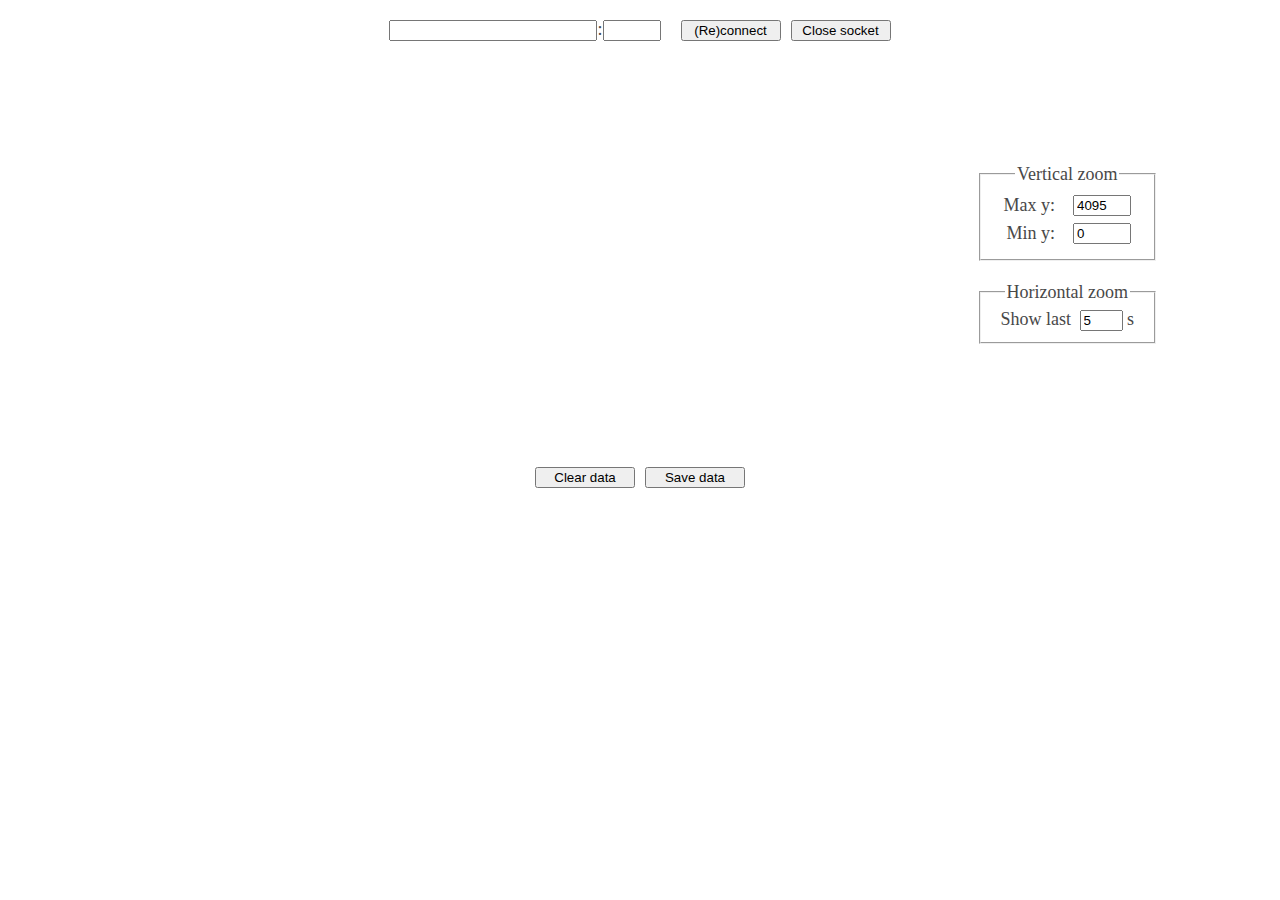
==== SPIFFS files/www/index.html @ 9a204a03 "Add custom ESP8266FS submodule" ====
<!doctype html>
<html lang="en">

<!-- Plotly.js and jQuery -->
<script src="https://cdn.plot.ly/plotly-latest.min.js"></script>
<script src="https://code.jquery.com/jquery-3.3.1.min.js" integrity="sha256-FgpCb/KJQlLNfOu91ta32o/NMZxltwRo8QtmkMRdAu8=" crossorigin="anonymous"></script>

<!-- Local backup for Plotly.js and jQuery -->
<script>window.Plotly || document.write('<script src="lib/plotly.min.js"><\/script>')</script>
<script>window.jQuery || document.write('<script src="lib/jquery.min.js"><\/script>')</script>

<script>
	var GRAPH_ID = "geophone-graph";
	var F_SAMP = 10000, X_RANGE_IN_SEC = 5;
	var Y_MIN = 0, Y_MAX = 4095;
	var arrData = {x_millis: [], x: [], y: []};
	var ws;

	function createWebSocket(connectTo) {
		ws = new WebSocket(connectTo);
		ws.hasReceivedAnyMessagesYet = false;

		ws.onopen = function() {
			// Web Socket is connected
			console.log("Successfully connected to " + ws.url);
		};

		ws.onmessage = function(evt) {
			if (!ws.hasReceivedAnyMessagesYet) {
				Plotly.relayout(GRAPH_ID, {
					title: evt.data,
					'yaxis.range': [Y_MIN, Y_MAX]
				});
				ws.hasReceivedAnyMessagesYet = true;
				return;
			}

			var geophoneVal = JSON.parse(evt.data);
			var now = Date.now();

			arrData.x_millis.push(now);
			arrData.x.push((now - arrData.x_millis[0])/1000.0);
			arrData.y.pushArray(geophoneVal);

			//dataUpdateGraph();
		};

		ws.onclose = function() {
		  // websocket is closed.
		};

		ws.onerror = function(err) {
			console.log("Error in webSocket!");
		};

		return ws;
	}

	function wsClose() {
		if (ws) {
			ws.close();
		}
		ws = null;
	}

	function wsReconnect() {
		wsClose();
		ws = createWebSocket("ws://" + $('#wsHost')[0].value + ":" + $('#wsPort')[0].value + "/geophone");
	}

	function dataUpdateGraph(forceUpdate=false) {
		if (!forceUpdate && (!ws || ws.readyState !== ws.OPEN)) return;	// Only update graph if socket is open (meaning we have something to update). Otherwise, user can't scroll/pan through data after closing the socket!
		var len = arrData.y.length;
		var nowInSecs = arrData.x[len-1];

		Plotly.update(GRAPH_ID, {
			//x: [arrData.x],
			y: [arrData.y]
		}, {
			//'xaxis.range': [nowInSecs-X_RANGE_IN_SEC, nowInSecs]
			'xaxis.range': [len-X_RANGE_IN_SEC*F_SAMP, len]
		});
	}

	function dataDownload() {
		var title = $("#" + GRAPH_ID)[0].layout.title;
        var filename = title + '.csv';

		var delimiter = '\n';
        var csv = arrData.y.join(delimiter);
        if (csv == null) return;

        if (!csv.match(/^data:text\/csv/i)) {
            csv = 'data:text/csv;charset=utf-8,' + csv;
        }
        var data = encodeURI(csv);

        var link = document.createElement('a');
        link.setAttribute('href', data);
        link.setAttribute('download', filename);
        link.click();
	}

	function dataClear() {
		arrData.x_millis = [];
		arrData.x = [];
		arrData.y = [];
		Plotly.restyle(GRAPH_ID, {
			//x: [arrData.x],
			y: [arrData.y]
		});
	}

	function updateYlims() {
		Plotly.relayout(GRAPH_ID, {
			'yaxis.range': [Y_MIN, Y_MAX]
		});
	}

	// Helper function that allows pushing an array to an existing array
	Array.prototype.pushArray = function(arr) {
		this.push.apply(this, arr);
	};

	$(document).ready(function() {
		Plotly.plot(GRAPH_ID, [{
			y: [],
			mode: 'lines',
			'line.color': '#80CAF6'
		}]);
		setInterval(dataUpdateGraph, 50);  // 20Hz refresh rate

		// Handle zoom controls (and update vars with current value)
		Y_MAX = $("#zoomYmax").val();
		Y_MIN = $("#zoomYmin").val();
		X_RANGE_IN_SEC = $("#zoomX").val();
		$("#zoomYmax").on('change keydown paste input', function() { Y_MAX = Math.max(parseInt($("#zoomYmax").val()), Y_MIN+1); updateYlims(); });
		$("#zoomYmin").on('change keydown paste input', function() { Y_MIN = Math.min(parseInt($("#zoomYmin").val()), Y_MAX-1); updateYlims(); });
		$("#zoomX").on('change keydown paste input', function() { X_RANGE_IN_SEC = parseFloat($("#zoomX").val()); dataUpdateGraph(true); });

		var DEFAULT_HOST = "192.168.43.100"; // window.location.hostname;
		var DEFAULT_PORT = 81;
		$('#wsHost')[0].value = (window.location.hostname !== '')? window.location.hostname : DEFAULT_HOST;
		$('#wsPort')[0].value = DEFAULT_PORT;
		wsReconnect();
	});
</script>

<head>
    <meta charset="utf-8">

    <title>Real-time geophone signal</title>
    <meta name="author" content="PEI Lab">
    <meta name="viewport" content="width=device-width, initial-scale=1, minimum-scale=1, maximum-scale=1">

    <link rel="stylesheet" href="css/styles.css">
</head>

<body>
	<p><input type="text" id="wsHost" style="width: 200px;">:<input type="number" id="wsPort" min="1" max="65535" style="width: 50px;"><input type="button" value="(Re)connect" onClick="javascript: wsReconnect();" style="margin-left: 20px; width: 100px;"><input type="button" value="Close socket" onClick="javascript: wsClose();" style="margin-left: 10px; width: 100px;"></p>
	<table style="border: none;">
		<tr>
			<td><div id="geophone-graph" style="width: 600px; height: 400px;"></div></td>
			<td><fieldset><legend>Vertical zoom</legend>
				<table style="border: none;">
					<tr>
					<td align="right" style="white-space: nowrap;">Max y:</td>
					<td align="left"><input type="number" id="zoomYmax" min="1" max="4095" value="4095" style="width: 50px;"></td>
					</tr><tr>
					<td align="right" style="white-space: nowrap;">Min y:</td>
					<td align="left"><input type="number" id="zoomYmin" min="0" max="4094" value="0" style="width: 50px;"></td>
					</tr>
				</table>
				</fieldset>
				<br>
				<fieldset><legend>Horizontal zoom</legend>
				Show last <input type="number" id="zoomX" min="1" max="15" step="0.5" value="5" style="width: 35px; margin-left: 4px;"> s
				</fieldset>
			</td>
		</tr>
	</table>
	<p><input type="button" value="Clear data" style="width: 100px;" onClick="javascript: dataClear();"><input type="button" value="Save data" style="margin-left: 10px; width: 100px;" onClick="javascript: dataDownload();"></p>
</body>
</html>
---- SPIFFS files/www/css/styles.css ----
body {
	height: 100%;
	margin: 0px auto;  /* horizontal auto margin centers element */
	text-align: center;
	font-family: Times, "Times New Roman", serif;
	color: #484848; }

@media only screen and (min-width: 1000px) {	/* Displays larger than 1000px */
	body {
		width: 600px;
		padding: 10px;
		font-size: 18px; }
	
	#hotTubDashboard img {
		width: 80%; }
	
	h1 {
		font-size: 2.25em; }
}

@media only screen and (max-width: 999px) {	/* Displays smaller than 1000px */
	body {
		width: 100vw;
		padding: 2vh 5vw;
		font-size: 4vmin; }
	
	#hotTubDashboard img {
		width: 100%; }
	
	h1 {
		font-size: 7vw; }
}

body, div {
	-moz-box-sizing: border-box; 	/* box-sizing resizes an element with padding so the total dimension match those specified by width/height */
	-webkit-box-sizing: border-box; /* Otherwise, adding padding wouldn't affect width/height, and you could set body width to 600px but end up getting 620px with 10px padding */
	box-sizing: border-box; }

h1 {
	margin-top: 0; }

p {
	margin: 0;
	padding: 10px 0;
	line-height: 1em; }

table {
	border-collapse: collapse; }

table.center {
	margin-left:  auto; 
	margin-right: auto; }

th {
	font-weight: bold; }

th,td {
	padding: 3px 9px; }

a:link, a:visited{
	text-decoration: none;
	color: #22c; }

a:hover, a:active{
	text-decoration:underline;
	color: #33f; }

#hotTubDashboard {	/* Needs to have position relative so setting children img's width to x% will make them x% of parent's (this div) width instead of x% of screen's width */
	position: relative;
	cursor: pointer; }

#hotTubDashboard img:first-child {	/* Need at least one child of the parent div to have static position (instead of absolute) so that the div doesn't have 0 width */
	position: static; }

#hotTubDashboard img {
	position: absolute;	/* Next 5 lines place all images on top of each other, and center them in the container div */
	top: 0;
	left: 0;
	right: 0;
	margin-left: auto;
	margin-right: auto; }

#hotTubDashboard img.imgOn {
	-webkit-transition: opacity 0.25s ease-in-out;
	-moz-transition: opacity 0.25s ease-in-out;
	-o-transition: opacity 0.25s ease-in-out;	/* to disable: color 0 ease-in; */
	transition: opacity 0.25s ease-in-out; }

#hotTubDashboard img.imgOff {
	opacity:0;
	-webkit-transition: opacity 0.8s ease-in-out;
	-moz-transition: opacity 0.8s ease-in-out;
	-o-transition: opacity 0.8s ease-in-out;
	transition: opacity 0.8s ease-in-out; }

.lowerRightBanner {
	position: fixed;
	bottom: 0;
	width: 800px;
	height: 40px;
	text-align: right;
	vertical-align: bottom; }

progress[value] {
	-webkit-appearance: none; }

progress[value]::-webkit-progress-inner-element {
	background-color: #484848;
	border-radius: 9px;
	padding: 1px; }

progress[value]::-webkit-progress-bar {
	background-color: whitesmoke;
	border-radius: 8px;
	box-shadow: 0 2px 5px rgba(0, 0, 0, 0.25) inset; }

progress[value]::-webkit-progress-value {
	background: #c0c0c0;
	border-radius: 8px; }
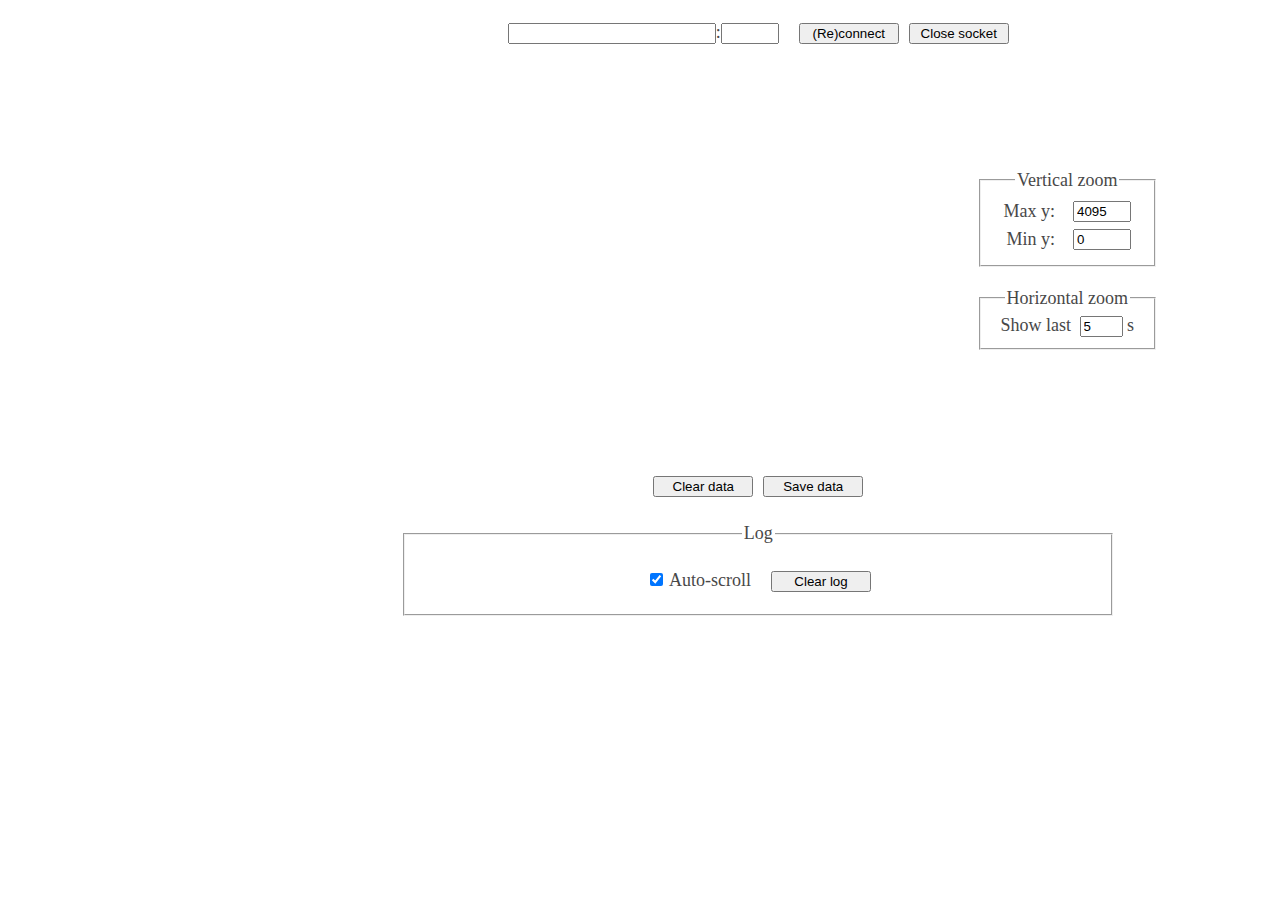
==== commit 8ba1d72c: "Small improvements" ====
--- a/SPIFFS files/www/index.html
+++ b/SPIFFS files/www/index.html
@@ -1,65 +1,77 @@
 <!doctype html>
 <html lang="en">
 
+<script src="workerBlobToArr.js"></script>
+<script src="helperFuncs.js"></script>
 <!-- Plotly.js and jQuery -->
-<script src="https://cdn.plot.ly/plotly-latest.min.js"></script>
-<script src="https://code.jquery.com/jquery-3.3.1.min.js" integrity="sha256-FgpCb/KJQlLNfOu91ta32o/NMZxltwRo8QtmkMRdAu8=" crossorigin="anonymous"></script>
-
-<!-- Local backup for Plotly.js and jQuery -->
-<script>window.Plotly || document.write('<script src="lib/plotly.min.js"><\/script>')</script>
-<script>window.jQuery || document.write('<script src="lib/jquery.min.js"><\/script>')</script>
+<script>addLibScripts([['https://cdn.plot.ly/plotly-latest.min.js', 'lib/plotly.min.js'], ['https://code.jquery.com/jquery-3.3.1.min.js', 'lib/jquery.min.js']]);</script>
 
 <script>
 	var GRAPH_ID = "geophone-graph";
 	var F_SAMP = 10000, X_RANGE_IN_SEC = 5;
 	var Y_MIN = 0, Y_MAX = 4095;
 	var arrData = {x_millis: [], x: [], y: []};
-	var ws;
+	var ws, workerUpdatePlot;
 
 	function createWebSocket(connectTo) {
 		ws = new WebSocket(connectTo);
 		ws.hasReceivedAnyMessagesYet = false;
 
 		ws.onopen = function() {
-			// Web Socket is connected
-			console.log("Successfully connected to " + ws.url);
+			// WebSocket is connected
+			logMessage("Successfully connected to " + ws.url);
 		};
 
 		ws.onmessage = function(evt) {
-			if (!ws.hasReceivedAnyMessagesYet) {
-				Plotly.relayout(GRAPH_ID, {
-					title: evt.data,
-					'yaxis.range': [Y_MIN, Y_MAX]
-				});
+			if (!ws.hasReceivedAnyMessagesYet) {	// First message contains GeophoneID, use it as title and exit (no data yet)
 				ws.hasReceivedAnyMessagesYet = true;
+				Plotly.relayout(GRAPH_ID, { title: evt.data });
+				
+				workerUpdatePlot = createNewWorker();	// After the first message is received, create a worker thread to periodically update the Plotly graph
+				workerUpdatePlot.onmessage = function(e) {
+					var updateGraph = function() {
+						dataUpdateGraph();
+						setTimeout(updateGraph, 50);
+					};
+					updateGraph();
+				};
+				workerUpdatePlot.postMessage({cmd: 'plot', scriptPath: getWorkerScriptPath()});	// Start the replotting trigger
 				return;
 			}
 
-			var geophoneVal = JSON.parse(evt.data);
-			var now = Date.now();
-
-			arrData.x_millis.push(now);
-			arrData.x.push((now - arrData.x_millis[0])/1000.0);
-			arrData.y.pushArray(geophoneVal);
-
-			//dataUpdateGraph();
-		};
-
-		ws.onclose = function() {
-		  // websocket is closed.
+			var workerThread = createNewWorker();
+			
+			workerThread.onmessage = function(e) {
+				var lastT = (arrData.x.length>0)? arrData.x[arrData.x.length-1] : -1/F_SAMP;	// Get the time of the last data point
+				
+				arrData.x_millis.push(Date.now());	// Save the new results
+				arrData.x.pushArray(Array.from(Array(e.data.binData.length), (e,i) => lastT + (i+1)/F_SAMP));
+				arrData.y.pushArray(e.data.binData);
+				
+				workerThread.terminate();	// Terminate the thread
+			};
+			
+			// Pass a message to process the packet in the worker thread we just created
+			workerThread.postMessage({cmd: 'parse', blob: evt.data, toType: 'uint16_t', scriptPath: getWorkerScriptPath()});
+		};
+
+		ws.onclose = function(event) {
+			// WebSocket is closed.
+			if (workerUpdatePlot) workerUpdatePlot.terminate();
+			workerUpdatePlot = null;
+
+			logMessage("WebSocket closed! - <i>" + getStrCloseReason(event.code) + "</i>", true);
 		};
 
 		ws.onerror = function(err) {
-			console.log("Error in webSocket!");
+			logMessage("Error in webSocket! Check closing message below for extra info");
 		};
 
 		return ws;
 	}
 
 	function wsClose() {
-		if (ws) {
-			ws.close();
-		}
+		if (ws) ws.close();
 		ws = null;
 	}
 
@@ -68,37 +80,36 @@
 		ws = createWebSocket("ws://" + $('#wsHost')[0].value + ":" + $('#wsPort')[0].value + "/geophone");
 	}
 
-	function dataUpdateGraph(forceUpdate=false) {
+	function dataUpdateGraph(forceUpdate=false, plotOnlyRecent=true) {
 		if (!forceUpdate && (!ws || ws.readyState !== ws.OPEN)) return;	// Only update graph if socket is open (meaning we have something to update). Otherwise, user can't scroll/pan through data after closing the socket!
+		var LEN_VISIBLE = X_RANGE_IN_SEC*F_SAMP;	// Store how many data points should be visible at the current zoom level
 		var len = arrData.y.length;
-		var nowInSecs = arrData.x[len-1];
+		var startSlice = Math.max(0, plotOnlyRecent*(len-LEN_VISIBLE));	// If plotOnlyRecent is false, startSlice will be 0 (whole array); otherwise, slice only the last LEN_VISIBLE points
+		//var nowInSecs = arrData.x[len-1];
 
 		Plotly.update(GRAPH_ID, {
-			//x: [arrData.x],
-			y: [arrData.y]
+			x: [arrData.x.slice(startSlice)],
+			y: [arrData.y.slice(startSlice)]	// Only plot the last 100k points for faster performance
 		}, {
 			//'xaxis.range': [nowInSecs-X_RANGE_IN_SEC, nowInSecs]
-			'xaxis.range': [len-X_RANGE_IN_SEC*F_SAMP, len]
+			//'xaxis.range': [len-X_RANGE_IN_SEC*F_SAMP, len]
 		});
 	}
 
 	function dataDownload() {
+		if (arrData.y.length <= 0) return;	// Nothing to download
 		var title = $("#" + GRAPH_ID)[0].layout.title;
-        var filename = title + '.csv';
-
-		var delimiter = '\n';
-        var csv = arrData.y.join(delimiter);
-        if (csv == null) return;
-
-        if (!csv.match(/^data:text\/csv/i)) {
-            csv = 'data:text/csv;charset=utf-8,' + csv;
-        }
-        var data = encodeURI(csv);
-
+		var d = new Date(arrData.x_millis[0]);	// Date at which the data collection started
+		function twoDigit(n) { return ('0' + n).slice(-2); }	// Helper function to convert 1-digit numbers to 2-digit strings (eg: 2->'02')
+		var strDate = [d.getFullYear(), d.toLocaleString('en-US', {month: 'short'}), twoDigit(d.getDate())].join('-');
+		var strTime = [twoDigit(d.getHours()), twoDigit(d.getMinutes()), twoDigit(d.getSeconds())].join('-');
+        var filename = [title, strDate, strTime].join('_') + '.csv';
+
+		var url = URL.createObjectURL(new Blob([arrData.y.join('\n')], {type: 'text/csv; charset=utf-8;'}));
         var link = document.createElement('a');
-        link.setAttribute('href', data);
+        link.setAttribute('href', url);
         link.setAttribute('download', filename);
-        link.click();
+        link.click();	// Start the download
 	}
 
 	function dataClear() {
@@ -117,33 +128,38 @@
 		});
 	}
 
-	// Helper function that allows pushing an array to an existing array
-	Array.prototype.pushArray = function(arr) {
-		this.push.apply(this, arr);
-	};
-
-	$(document).ready(function() {
-		Plotly.plot(GRAPH_ID, [{
-			y: [],
-			mode: 'lines',
-			'line.color': '#80CAF6'
-		}]);
-		setInterval(dataUpdateGraph, 50);  // 20Hz refresh rate
-
-		// Handle zoom controls (and update vars with current value)
-		Y_MAX = $("#zoomYmax").val();
-		Y_MIN = $("#zoomYmin").val();
-		X_RANGE_IN_SEC = $("#zoomX").val();
-		$("#zoomYmax").on('change keydown paste input', function() { Y_MAX = Math.max(parseInt($("#zoomYmax").val()), Y_MIN+1); updateYlims(); });
-		$("#zoomYmin").on('change keydown paste input', function() { Y_MIN = Math.min(parseInt($("#zoomYmin").val()), Y_MAX-1); updateYlims(); });
-		$("#zoomX").on('change keydown paste input', function() { X_RANGE_IN_SEC = parseFloat($("#zoomX").val()); dataUpdateGraph(true); });
-
-		var DEFAULT_HOST = "192.168.43.100"; // window.location.hostname;
-		var DEFAULT_PORT = 81;
-		$('#wsHost')[0].value = (window.location.hostname !== '')? window.location.hostname : DEFAULT_HOST;
-		$('#wsPort')[0].value = DEFAULT_PORT;
-		wsReconnect();
-	});
+	function jQueryAssignDocumentReady() {
+		$(document).ready(function() {
+			Plotly.plot(GRAPH_ID, [{
+				y: [],
+				mode: 'lines',
+				'line.color': '#80CAF6'
+			}], {
+				yaxis: {
+					autorange: false,
+					range: [Y_MIN, Y_MAX]
+				}
+			}, {
+				modeBarButtonsToRemove: ['sendDataToCloud'],
+				displaylogo: false
+			});
+			//setInterval(dataUpdateGraph, 50);  // 20Hz refresh rate
+
+			// Handle zoom controls (and update vars with current value)
+			Y_MAX = $("#zoomYmax").val();
+			Y_MIN = $("#zoomYmin").val();
+			X_RANGE_IN_SEC = $("#zoomX").val();
+			$("#zoomYmax").on('change keydown paste input', function() { Y_MAX = Math.max(parseInt($("#zoomYmax").val()), Y_MIN+1); updateYlims(); });
+			$("#zoomYmin").on('change keydown paste input', function() { Y_MIN = Math.min(parseInt($("#zoomYmin").val()), Y_MAX-1); updateYlims(); });
+			$("#zoomX").on('change keydown paste input', function() { X_RANGE_IN_SEC = parseFloat($("#zoomX").val()); dataUpdateGraph(true); });
+
+			var DEFAULT_HOST = "192.168.43.100"; // window.location.hostname;
+			var DEFAULT_PORT = 81;
+			$('#wsHost')[0].value = (window.location.hostname !== '')? window.location.hostname : DEFAULT_HOST;
+			$('#wsPort')[0].value = DEFAULT_PORT;
+			wsReconnect();
+		});
+	}
 </script>
 
 <head>
@@ -157,8 +173,10 @@
 </head>
 
 <body>
-	<p><input type="text" id="wsHost" style="width: 200px;">:<input type="number" id="wsPort" min="1" max="65535" style="width: 50px;"><input type="button" value="(Re)connect" onClick="javascript: wsReconnect();" style="margin-left: 20px; width: 100px;"><input type="button" value="Close socket" onClick="javascript: wsClose();" style="margin-left: 10px; width: 100px;"></p>
 	<table style="border: none;">
+		<tr>
+			<td colspan="2"><p><input type="text" id="wsHost" style="width: 200px;">:<input type="number" id="wsPort" min="1" max="65535" style="width: 50px;"><input type="button" value="(Re)connect" onClick="javascript: wsReconnect();" style="margin-left: 20px; width: 100px;"><input type="button" value="Close socket" onClick="javascript: wsClose();" style="margin-left: 10px; width: 100px;"></p></td>
+		</tr>
 		<tr>
 			<td><div id="geophone-graph" style="width: 600px; height: 400px;"></div></td>
 			<td><fieldset><legend>Vertical zoom</legend>
@@ -178,7 +196,17 @@
 				</fieldset>
 			</td>
 		</tr>
+		<tr>
+			<td colspan="2"><p><input type="button" value="Clear data" style="width: 100px;" onClick="javascript: dataClear();"><input type="button" value="Save data" style="margin-left: 10px; width: 100px;" onClick="javascript: dataDownload();"></p></td>
+		</tr>
+		<tr>
+			<td colspan="2">
+				<fieldset style="width: 85%; margin: auto; margin-top: 10px;"><legend>Log</legend>
+					<div style="text-align: left; width:100%; padding: 5px; margin: auto; /*margin auto centers the div horizontally :)*/ max-height: 250px; overflow: auto;" id="textAreaLog"></div>
+					<p><input type="checkbox" checked id="chkAutoScrollLog"> <label for="chkAutoScrollLog">Auto-scroll</label><input type="button" onClick="javascript: clearLog();" value="Clear log" style="margin-left: 20px; width: 100px;"></p>
+				</fieldset>
+			</td>
+		</tr>
 	</table>
-	<p><input type="button" value="Clear data" style="width: 100px;" onClick="javascript: dataClear();"><input type="button" value="Save data" style="margin-left: 10px; width: 100px;" onClick="javascript: dataDownload();"></p>
 </body>
 </html>
--- a/SPIFFS files/www/css/styles.css
+++ b/SPIFFS files/www/css/styles.css
@@ -45,7 +45,9 @@
 	line-height: 1em; }
 
 table {
-	border-collapse: collapse; }
+	border-collapse: collapse;
+	border: none;
+	margin: auto; }
 
 table.center {
 	margin-left:  auto; 
@@ -117,3 +119,6 @@
 progress[value]::-webkit-progress-value {
 	background: #c0c0c0;
 	border-radius: 8px; }
+
+hr {
+	margin: 3px 20px; }
